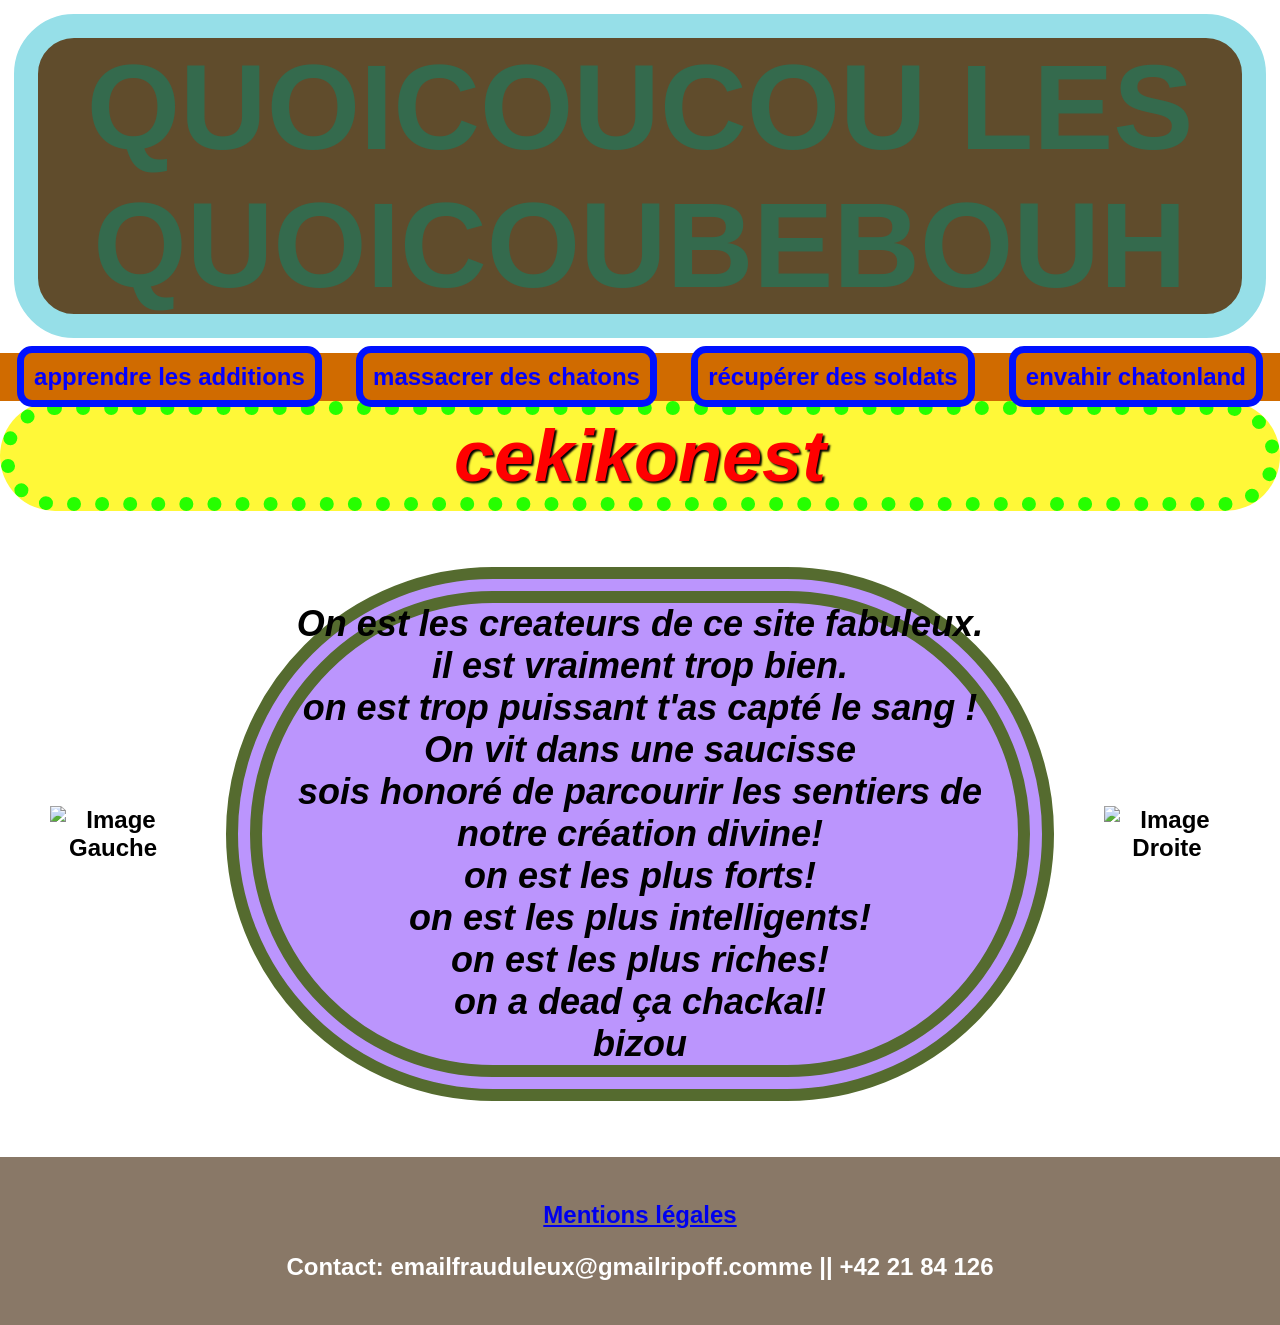
==== www/webpages/index.html @ 1436efda "sadfghjkiujyhtgfdsadcfvgbhjhgfvcdfghjmkijuyhtrdscvbnjkiujytrdcvbhjmuytrvcbnhgyhtref" ====
<!DOCTYPE html>
<html lang="fr">
<head>
    <meta charset="UTF-8">
    <title>Votre Site Web</title>
    <style>
        /* Style général */


body {
    font-family: 'comic sans ms', sans-serif;
    font-weight: bold;
    font-size: 150%;
    margin: 0;
    padding: 0;
    text-align: center;
    background-image: url("../img/hello-kitty.gif");
}

/* Titre en haut */
header {
    background-color: #4c3612e2;
    border-radius: 60px;
    border: 1EM solid #96dfe8;
    text-align: center; /* Centrer le contenu */
    margin: 0.6em;
    padding-left: 2em; /* Ajoutez un padding pour espacer le texte des bords */
    padding-right: 2em;
    display: inline-block;
}

header h1 {
    display: inline-block; /* Rend le header h1 s'ajuster à son contenu */
    margin: 0; /* Supprime la marge par défaut */
    color: rgb(52, 106, 77);
    font-weight: bolder;
    font-size: 5em;
}


/* Banderole de navigation */
nav {
    background-color: #d06b00;
    color: rgb(4, 0, 255);
    padding: 10px 0;
}

nav ul {
    list-style: none;
    margin: 0;
    padding: 0;
    display: flex;
    justify-content: space-around;
}

nav ul li {
    display: inline;
    transition: transform 0.3s, background-color 0.3s, color 0.3s; /* Animation douce */
}

nav ul li a {
    color: inherit; /* Hérite la couleur du parent (li) */
    text-decoration: none; /* Supprime le soulignement par défaut des liens */
    padding: 10px; /* Ajout de padding pour augmenter la zone cliquable */
}

nav ul li a:hover {
    transform: scale(1.1); /* Agrandit l'élément */
    background-color: #f4f4f4; /* Change la couleur de fond au survol */
    color: #000000; /* Change la couleur du texte au survol */
    /* Ajoutez ici le background-image si nécessaire */
    background-image: url("../img/suisse.jpg");
    background-repeat: no-repeat;
    background-size: cover;
    padding: 4em 6em;
    font-size: 1.5em;
}

nav a {
    color: rgb(232, 167, 254);
    text-decoration: none;
    border: 0.3em solid rgb(0, 17, 255);
    border-radius: 15px;
    padding: 10px 20px;
}

/* Section À propos */
.a-propos {
    background-color: #fff700c7;
    font-style:oblique;
    border-radius: 10em;
    border-style: dotted;
    border-color: #26ff00;
    border-width: 0.6em;
    padding: 0em;
    text-align: center;
    display: flex;
    margin: 0em;
    justify-content: space-around;
}

.a-propos-texte {
    background-color: #a36ffdbb;
    border-radius: 10000em;
    border-width: 1em;
    border-style:double;
    border-color: darkolivegreen;
    font-size: 1.5em;
    font-weight: bold;
    font-style: oblique;
}

h2 {
    font-size: 3em;
    color: #ff0000;
    font-weight: bolder;
    text-shadow: 2px 2px 2px #000000;
    margin: 0;
    padding: 0;
}

/* Section principale */
main {
    display: flex;
    justify-content: space-around;
    align-items: center;
    margin: 20px;
}

.image-gauche, .image-droite {
    border-image: url("../img/hearts.jpg") 30 fill round;
    border-image-slice: 50; 
    border-image-width: 50px; /* Réduire l'épaisseur de la bordure */
    border-radius: 0em;
    padding: 30px; /* Réduire le padding */
    max-width: 15%; /* Réduire la largeur maximale de l'élément */
    box-sizing: border-box;
    display: flex;
    justify-content: center;
    align-items: center;
    margin: auto; /* Ajouté pour centrer l'élément dans son conteneur */
}

.image-gauche img, .image-droite img {
    max-width: 100%;
    height: auto;
    display: block;
}





.texte-centre {
    flex: 2;
    padding: 0 20px;
}

/* Pied de page */
footer {
    background-color: #897867;
    color: white;
    padding: 20px;
    text-align: center;
}

    </style>
</head>

<body>

    <!-- Titre en haut -->
    <header>
        <h1>QUOICOUCOU LES QUOICOUBEBOUH</h1>
    </header>

    <!-- Banderole de navigation -->
    <nav>
        <ul>
            <li><a href="addition.html">apprendre les additions</a></li>
            <li><a href="killkitten.html">massacrer des chatons</a></li>
            <li><a href="getarmy.html">récupérer des soldats</a></li>
            <li><a href="invade.html">envahir chatonland</a></li>
        </ul>
    </nav>

    <!-- Section À propos -->
    <section class="a-propos">
        <h2>cekikonest</h2>
    </section>

    <!-- Section principale avec images et texte -->
    <main>
        <div class="image-gauche">
            <!-- Image gauche -->
            <img src="img/alde-oli.gif" alt="Image Gauche">
        </div>
        <div class="texte-centre">
            <!-- Texte central -->
            <p class="a-propos-texte">
                On est les createurs de ce site fabuleux.<br>
                il est vraiment trop bien.<br>
                on est trop puissant t'as capté le sang !<br>
                On vit dans une saucisse<br>
                sois honoré de parcourir les sentiers de notre création divine!<br>
                on est les plus forts!<br>
                on est les plus intelligents!<br>
                on est les plus riches!<br>
                on a dead ça chackal!<br>
                bizou
            
            </p>
        </div>
        <div class="image-droite">
            <!-- Image droite -->
            <img src="img/cduffaut.gif" alt="Image Droite">
        </div>
    </main>

    <!-- Pied de page avec mentions légales et contacts -->
    <footer>
        <p><a href="legal.html"> Mentions légales</a></p>
        <p>Contact: emailfrauduleux@gmailripoff.comme || +42 21 84 126</p>
    </footer>

</body>
</html>
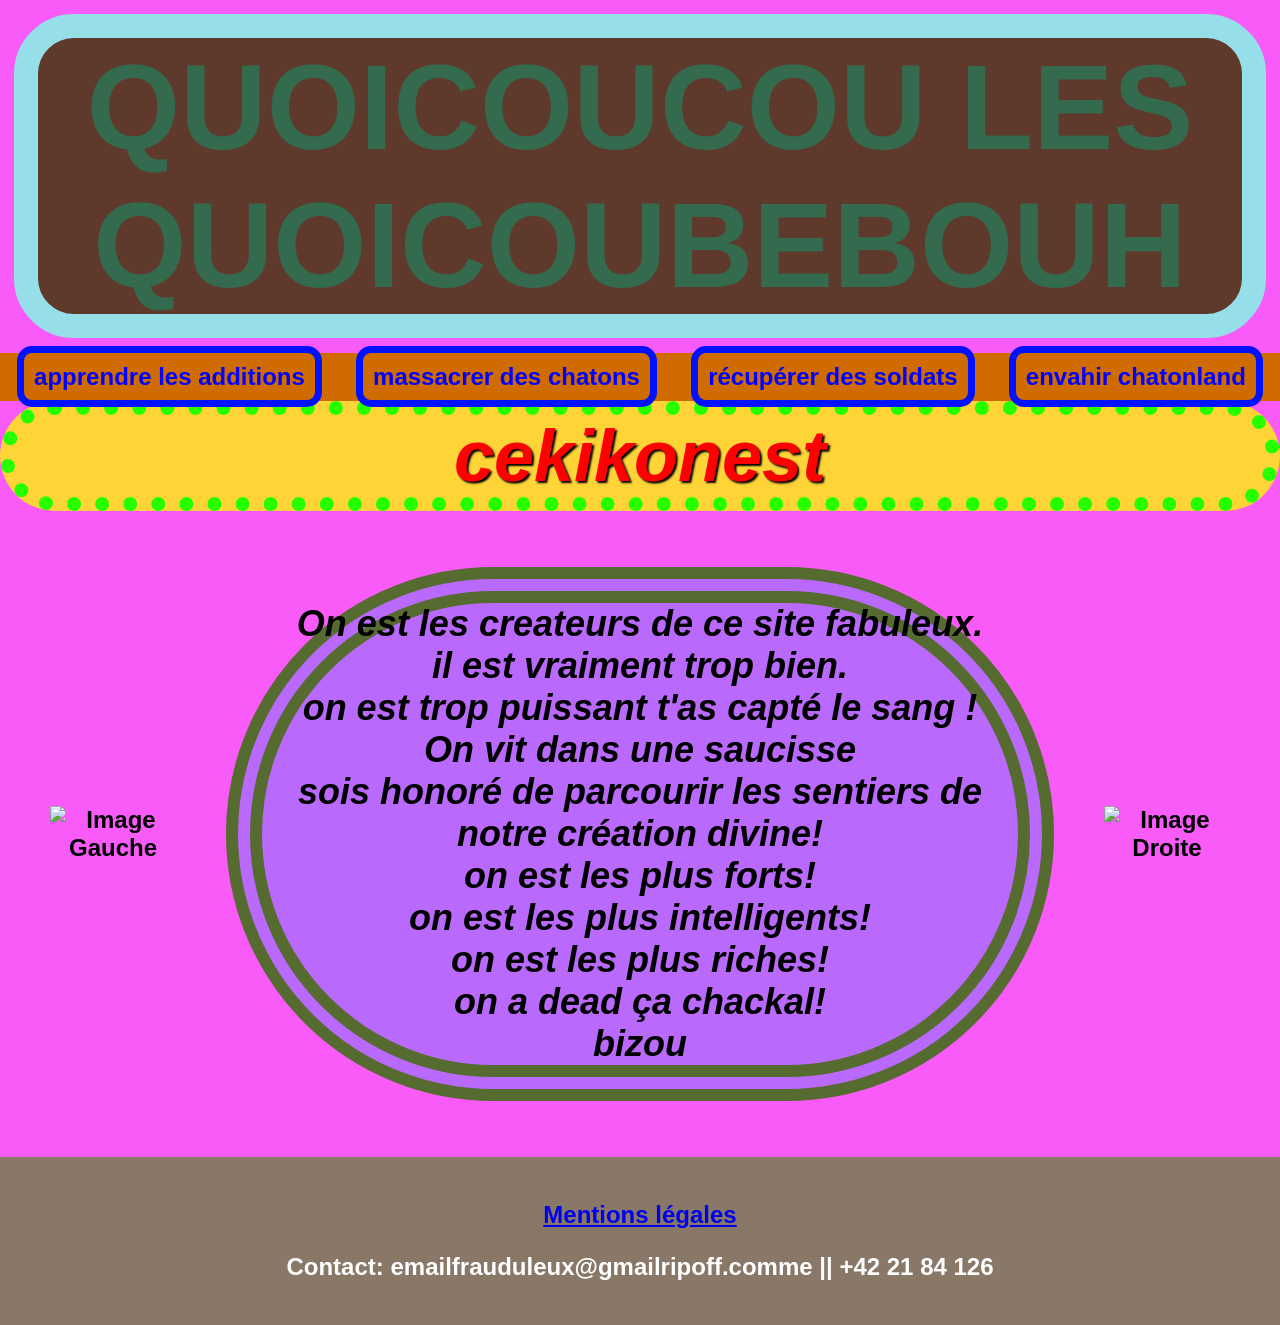
==== commit 0ed61e89: "vive les prout" ====
--- a/www/webpages/index.html
+++ b/www/webpages/index.html
@@ -14,6 +14,7 @@
     margin: 0;
     padding: 0;
     text-align: center;
+    background-color: rgb(249, 91, 249);
     background-image: url("../img/hello-kitty.gif");
 }
 
